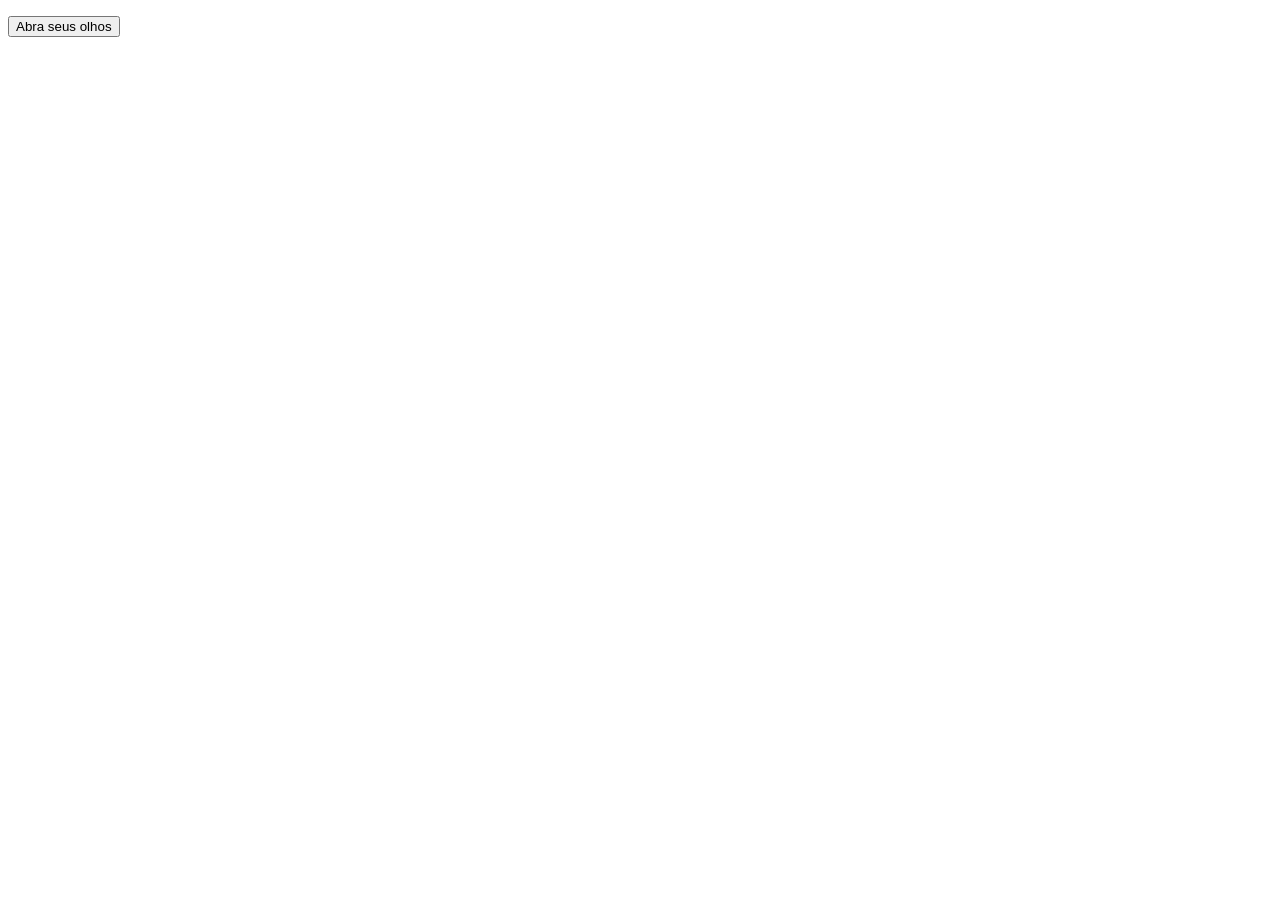
==== Fenda.html @ 8b595a51 "Add files via upload" ====
<!DOCTYPE html>
<html lang="pt-br">
<head>
    <meta charset="UTF-8">
    <meta name="viewport" content="width=device-width, initial-scale=1.0">
    <title>...</title>
</head>
<body>

    <ol id="funcionarios">

    </ol>
    <ol id="contratados">

    </ol>

    <button onclick= geralista() id="revelar">Abra seus olhos</button>
    <script src="Fenda.js"></script>
</body>
</html>
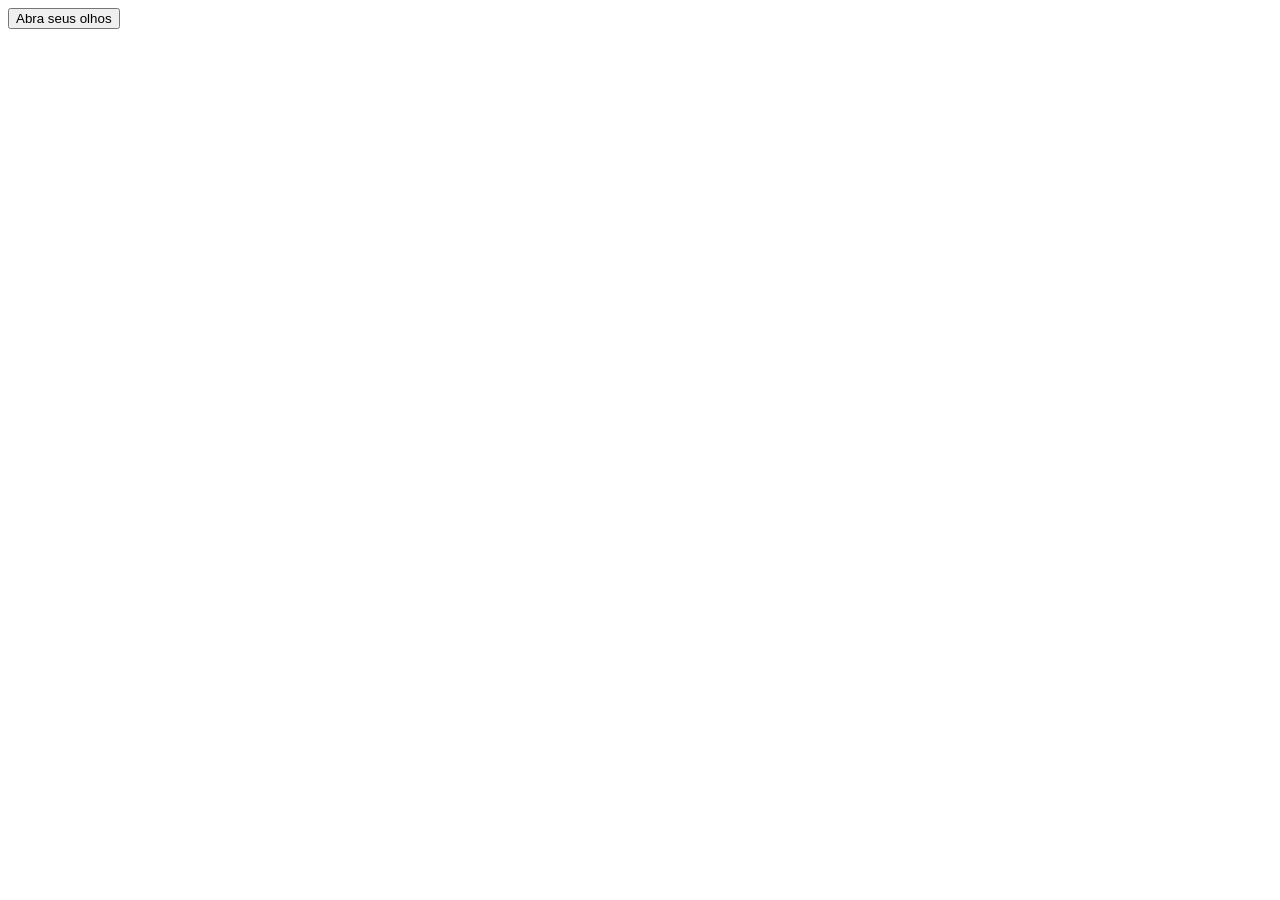
==== commit c66b8277: "Add files via upload" ====
--- a/Fenda.html
+++ b/Fenda.html
@@ -7,14 +7,12 @@
 </head>
 <body>
 
-    <ol id="funcionarios">
+    <button onclick= ver() id="baixar">Abra seus olhos</button>
 
-    </ol>
-    <ol id="contratados">
+    <p id="texto"></p>
 
-    </ol>
+    
 
-    <button onclick= geralista() id="revelar">Abra seus olhos</button>
     <script src="Fenda.js"></script>
 </body>
 </html>
